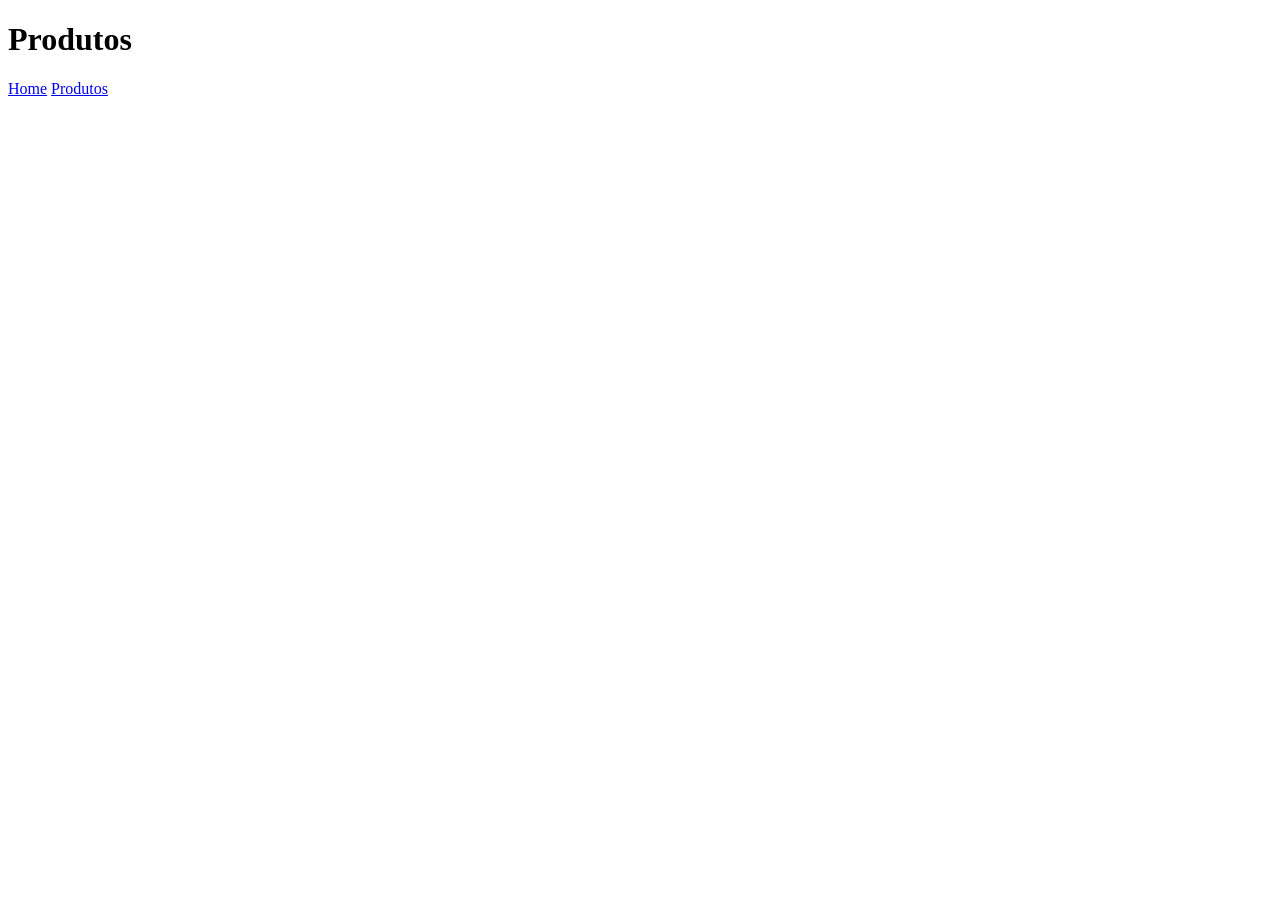
==== HTML/produtos.html @ d42ba6f4 "Commit inicial" ====
<!DOCTYPE html>
<html lang="pt-br">
<head>
    <meta charset="UTF-8">
    <meta name="viewport" content="width=device-width, initial-scale=1.0">
    <title>Document</title>
</head>
<body>

    <h1>Produtos</h1>

    <nav>
        <a href="../index.html">Home</a>
        <a href="./HTML/produtos.html">Produtos</a>
    </nav>
    
</body>
</html>
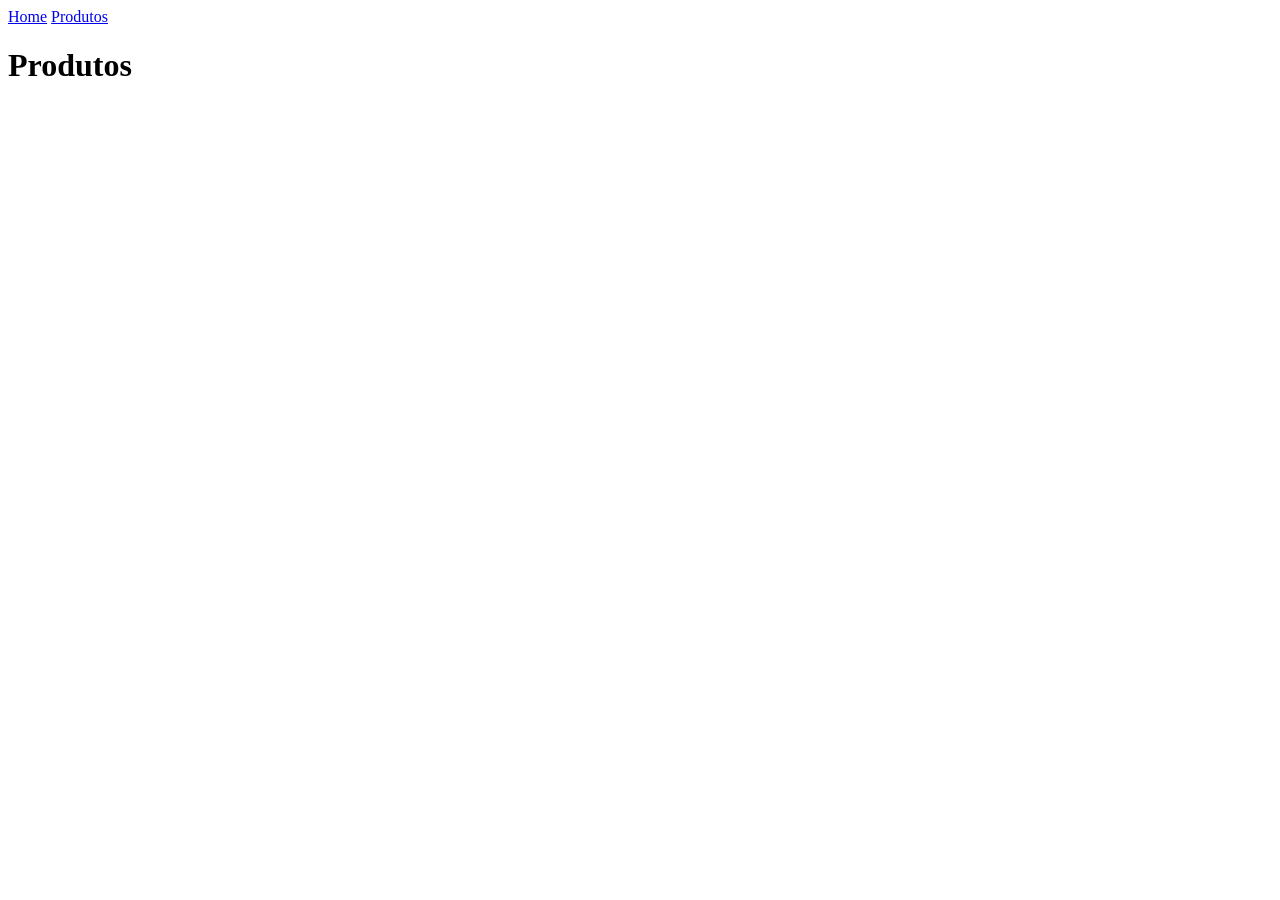
==== commit e07fa988: "Commit inicial" ====
--- a/HTML/produtos.html
+++ b/HTML/produtos.html
@@ -6,13 +6,14 @@
     <title>Document</title>
 </head>
 <body>
-
-    <h1>Produtos</h1>
-
+    <header>
     <nav>
         <a href="../index.html">Home</a>
         <a href="./HTML/produtos.html">Produtos</a>
     </nav>
+    </header>
+
+    <h1>Produtos</h1>
     
 </body>
 </html>
